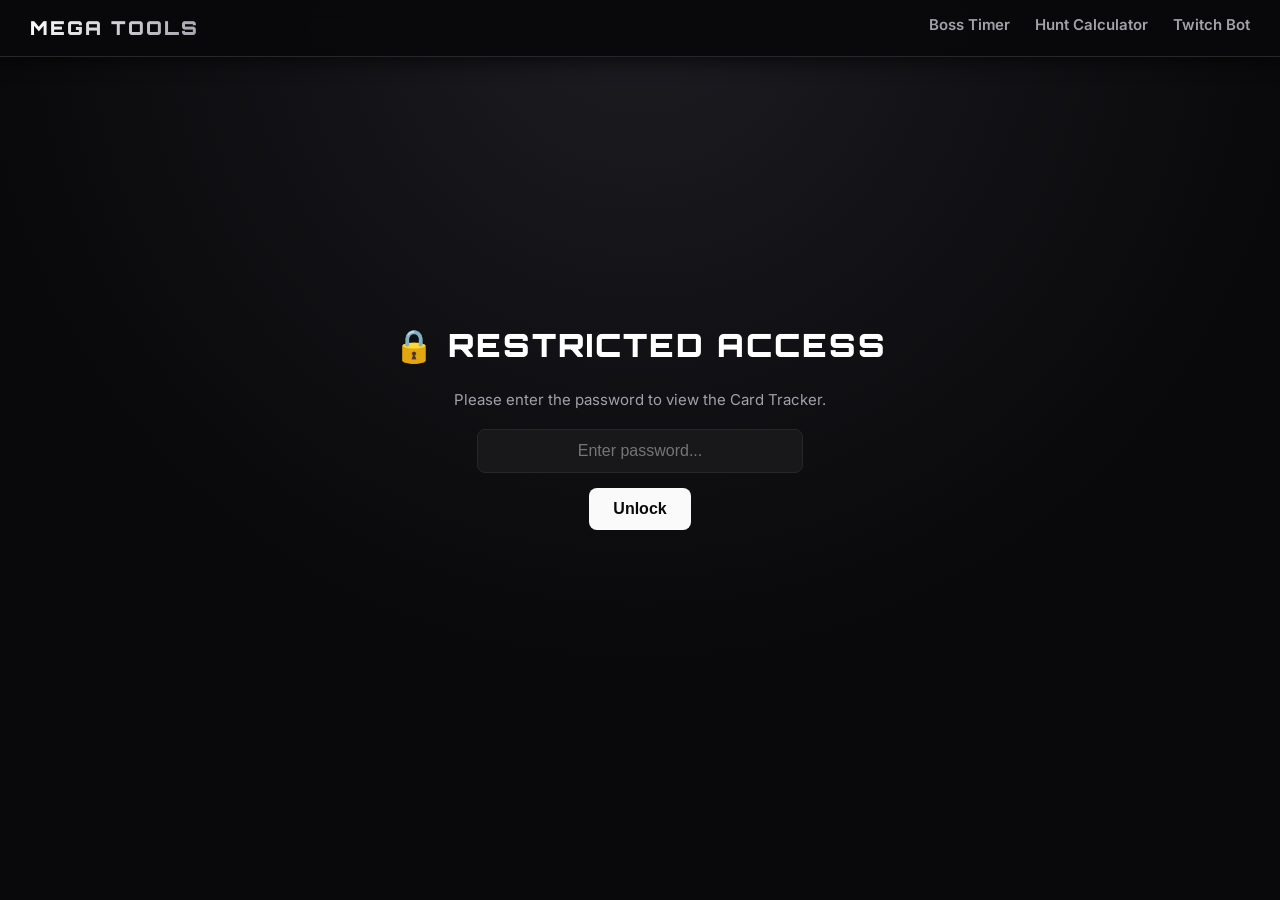
==== card-tracker/index.html @ 5be540df "Add initial HTML structure for Card Tracker app" ====
<!DOCTYPE html>
<html lang="en">
<head>
    <meta charset="UTF-8">
    <meta name="viewport" content="width=device-width, initial-scale=1.0">
    <title>Card Tracker - MEGA TOOLS</title>
    
    <link rel="preconnect" href="https://fonts.googleapis.com">
    <link rel="preconnect" href="https://fonts.gstatic.com" crossorigin>
    <link href="https://fonts.googleapis.com/css2?family=Inter:wght@400;500;600;700&family=Orbitron:wght@700;900&display=swap" rel="stylesheet">
    
    <link rel="stylesheet" href="../shared/nav.css">
    <link rel="stylesheet" href="style.css">
</head>
<body>

    <!-- LOGIN SCREEN -->
    <div id="login-screen">
        <h1>🔒 RESTRICTED ACCESS</h1>
        <p style="color: #a1a1aa; font-size: 15px; margin-bottom: 20px;">Please enter the password to view the Card Tracker.</p>
        <input type="password" id="password-input" placeholder="Enter password...">
        <button onclick="checkPassword()">Unlock</button>
        <div id="error-msg">Incorrect password. Try again.</div>
    </div>

    <!-- MAIN APP CONTENT -->
    <div id="app-content">
        <main class="tracker-container">
            <div class="page-title">
                <h1>Card Tracker</h1>
                <p>• Click cards to mark them as played •</p>
            </div>

            <!-- GAME MODE TOGGLE -->
            <div class="mode-toggle-container">
                <label class="switch">
                    <input type="checkbox" id="specialModeToggle">
                    <span class="slider round"></span>
                </label>
                <span class="mode-label" id="modeLabel">Normal Game</span>
            </div>

            <div class="panel">
                <button class="reset-btn" id="resetBtn">↻ RESET CARDS</button>
                
                <div class="columns" id="board-container">
                    <div class="column" id="red"></div>
                    <div class="column" id="blue"></div>
                    <div class="column" id="gold"></div>
                    <!-- Pink column for special game -->
                    <div class="column hidden-column" id="pink"></div>
                </div>
            </div>
        </main>

        <!-- FOOTER -->
        <footer class="app-footer">
            <p>© 2026 MEGAMU Tools • by sstoew93</p>
        </footer>
    </div>

    <script src="../shared/nav.js"></script>
    <script src="script.js"></script>
</body>
</html>
---- shared/nav.css ----
/* --- SHARED NAVIGATION MENU --- */
.app-header {
    background: rgba(9, 9, 11, 0.95); /* Slight transparency */
    backdrop-filter: blur(10px);
    border-bottom: 1px solid #27272a;
    padding: 15px 30px;
    display: flex;
    justify-content: space-between;
    align-items: center;
    position: sticky;
    top: 0;
    z-index: 100;
    box-shadow: 0 4px 20px rgba(0,0,0,0.6);
}

.nav-logo {
    font-family: 'Orbitron', sans-serif;
    font-size: 1.2rem;
    font-weight: 900;
    color: #fff;
    text-decoration: none;
    letter-spacing: 2px;
    background: linear-gradient(135deg, #ffffff, #a1a1aa);
    -webkit-background-clip: text;
    -webkit-text-fill-color: transparent;
}

.nav-links {
    display: flex;
    gap: 25px;
}

.nav-links a {
    color: #a1a1aa;
    text-decoration: none;
    font-size: 15px;
    font-weight: 600;
    transition: color 0.2s, text-shadow 0.2s;
    padding-bottom: 5px;
    border-bottom: 2px solid transparent;
}

.nav-links a:hover {
    color: #fff;
}

.nav-links a.active {
    color: #fff;
    border-bottom: 2px solid #fff;
    text-shadow: 0 0 10px rgba(255,255,255,0.3);
}
---- card-tracker/style.css ----
body { 
    font-family: 'Inter', sans-serif; 
    background-color: #09090b; 
    background-image: radial-gradient(circle at 50% 0%, #1c1c22 0%, #09090b 60%);
    background-repeat: no-repeat;
    background-attachment: fixed;
    color: #fafafa; 
    margin: 0;
    padding: 0;
    min-height: 100vh;
    cursor: url('../images/cursor.cur'), auto; 
}

a, button, input, select, .switch, .card {
    cursor: url('../images/cursor2.cur'), pointer !important;
}

.tracker-container {
    max-width: 800px;
    margin: 0 auto;
    padding: 40px 20px 20px;
    display: flex;
    flex-direction: column;
    align-items: center;
}

.page-title { text-align: center; margin-bottom: 30px; }
.page-title h1 { font-family: 'Orbitron', sans-serif; font-size: 2rem; font-weight: 900; margin: 0 0 10px 0; color: #fff; }
.page-title p { color: #a1a1aa; margin: 0; }

/* --- GAME MODE TOGGLE --- */
.mode-toggle-container {
    display: flex;
    align-items: center;
    gap: 15px;
    margin-bottom: 30px;
    background: #18181b;
    padding: 12px 24px;
    border-radius: 30px;
    border: 1px solid #27272a;
}

.mode-label {
    font-weight: 600;
    font-size: 15px;
    color: #e4e4e7;
}

.switch {
    position: relative;
    display: inline-block;
    width: 50px;
    height: 26px;
}

.switch input { 
    opacity: 0;
    width: 0;
    height: 0;
}

.slider {
    position: absolute;
    cursor: pointer;
    top: 0; left: 0; right: 0; bottom: 0;
    background-color: #3f3f46;
    transition: .4s;
    border-radius: 34px;
}

.slider:before {
    position: absolute;
    content: "";
    height: 18px;
    width: 18px;
    left: 4px;
    bottom: 4px;
    background-color: white;
    transition: .4s;
    border-radius: 50%;
}

input:checked + .slider { background-color: #ec4899; /* Pink for special */ }
input:focus + .slider { box-shadow: 0 0 1px #ec4899; }
input:checked + .slider:before { transform: translateX(24px); }

/* --- PANEL & BOARD --- */
.panel {
    width: 100%;
    max-width: 500px;
    background: #18181b;
    border: 1px solid #27272a;
    border-radius: 16px;
    padding: 30px 20px;
    box-shadow: 0 10px 30px rgba(0,0,0,0.5);
}

.reset-btn {
    width: 100%;
    padding: 14px;
    border: none;
    border-radius: 10px;
    background: #27272a;
    color: #fafafa;
    font-size: 15px;
    font-weight: 600;
    font-family: 'Inter', sans-serif;
    transition: all 0.2s;
    margin-bottom: 30px;
}

.reset-btn:hover {
    background: #3f3f46;
    transform: translateY(-2px);
}

.columns {
    display: flex;
    justify-content: center;
    gap: 20px;
}

.column {
    display: flex;
    flex-direction: column;
    gap: 12px;
}

.hidden-column {
    display: none;
}

/* --- CARD STYLING (From your code) --- */
.card {
    width: 42px;
    height: 60px;
    position: relative;
    user-select: none;
    display: flex;
    align-items: center;
    justify-content: center;
    border-radius: 6px;
    font-weight: bold;
    font-size: 20px;
    transition: all 0.15s ease;
}

.card::before {
    content: "";
    position: absolute;
    inset: 0;
    border-radius: 6px;
    box-shadow: inset 0 1px 0 rgba(255,255,255,.35),
    inset 0 -2px 3px rgba(0,0,0,.7),
    inset 2px 0 3px rgba(255,255,255,.15),
    inset -2px 0 3px rgba(0,0,0,.4);
}

.card::after {
    content: "";
    position: absolute;
    inset: 4px;
    border-radius: 3px;
    background: linear-gradient(180deg, rgba(255,255,255,.25), rgba(255,255,255,0) 20%, rgba(0,0,0,.08) 100%),
    repeating-linear-gradient(90deg, rgba(255,255,255,.02) 0px, rgba(255,255,255,.02) 1px, transparent 1px, transparent 3px);
}

.card span {
    position: relative;
    z-index: 5;
    color: #f8f8f8;
    text-shadow: 0 1px 0 rgba(0,0,0,.9), 0 0 3px rgba(255,255,255,.4);
}

.card:hover { transform: scale(1.1); }

.card.used {
    filter: grayscale(100%);
    opacity: 0.15;
    transform: scale(0.95);
}

/* --- COLORS --- */
.red {
    background: linear-gradient(135deg, #53100e 0%, #8b2e26 20%, #d99182 50%, #8f3128 80%, #4f0d0c 100%);
    border: 1px solid #6e211d;
    box-shadow: 0 0 8px rgba(255,90,70,.4);
}

.blue {
    background: linear-gradient(135deg, #24354d 0%, #506d92 20%, #c6d8f0 50%, #557195 80%, #22364f 100%);
    border: 1px solid #405a82;
    box-shadow: 0 0 8px rgba(100,170,255,.4);
}

.gold {
    background: linear-gradient(135deg, #67511b 0%, #b48c34 20%, #fff0b5 50%, #b78f37 80%, #6a531c 100%);
    border: 1px solid #a17822;
    box-shadow: 0 0 8px rgba(255,220,100,.4);
}

.pink {
    background: linear-gradient(135deg, #4a0e2e 0%, #8b2653 20%, #e082a8 50%, #8f2848 80%, #4f0d24 100%);
    border: 1px solid #821f4b;
    box-shadow: 0 0 8px rgba(255,100,180,.4);
}

/* --- LOGIN SCREEN --- */
#login-screen { display: flex; flex-direction: column; align-items: center; justify-content: center; height: 80vh; text-align: center; }
#login-screen h1 { font-family: 'Orbitron', sans-serif; font-size: 2rem; margin-bottom: 10px; font-weight: 900; color: #fff; letter-spacing: 2px;}
#login-screen input { padding: 12px; font-size: 16px; border-radius: 8px; border: 1px solid #27272a; background: #18181b; color: #fff; margin-bottom: 15px; width: 300px; text-align: center; outline: none; transition: all 0.2s; }
#login-screen input:focus { border-color: #52525b; box-shadow: 0 0 0 3px rgba(255,255,255,0.05); }
#login-screen button { padding: 12px 24px; font-size: 16px; font-weight: 600; border-radius: 8px; border: none; background: #fafafa; color: #09090b; cursor: pointer; transition: background 0.2s, transform 0.1s; }
#login-screen button:hover { background: #e4e4e7; transform: scale(1.02); }
#error-msg { color: #ef4444; margin-top: 15px; display: none; font-size: 14px; font-weight: 500; }
#app-content { display: none; }

.app-footer { text-align: center; padding: 40px 20px 20px 20px; color: #71717a; font-size: 13px; margin-top: 20px; border-top: 1px solid #27272a; letter-spacing: 1px; }
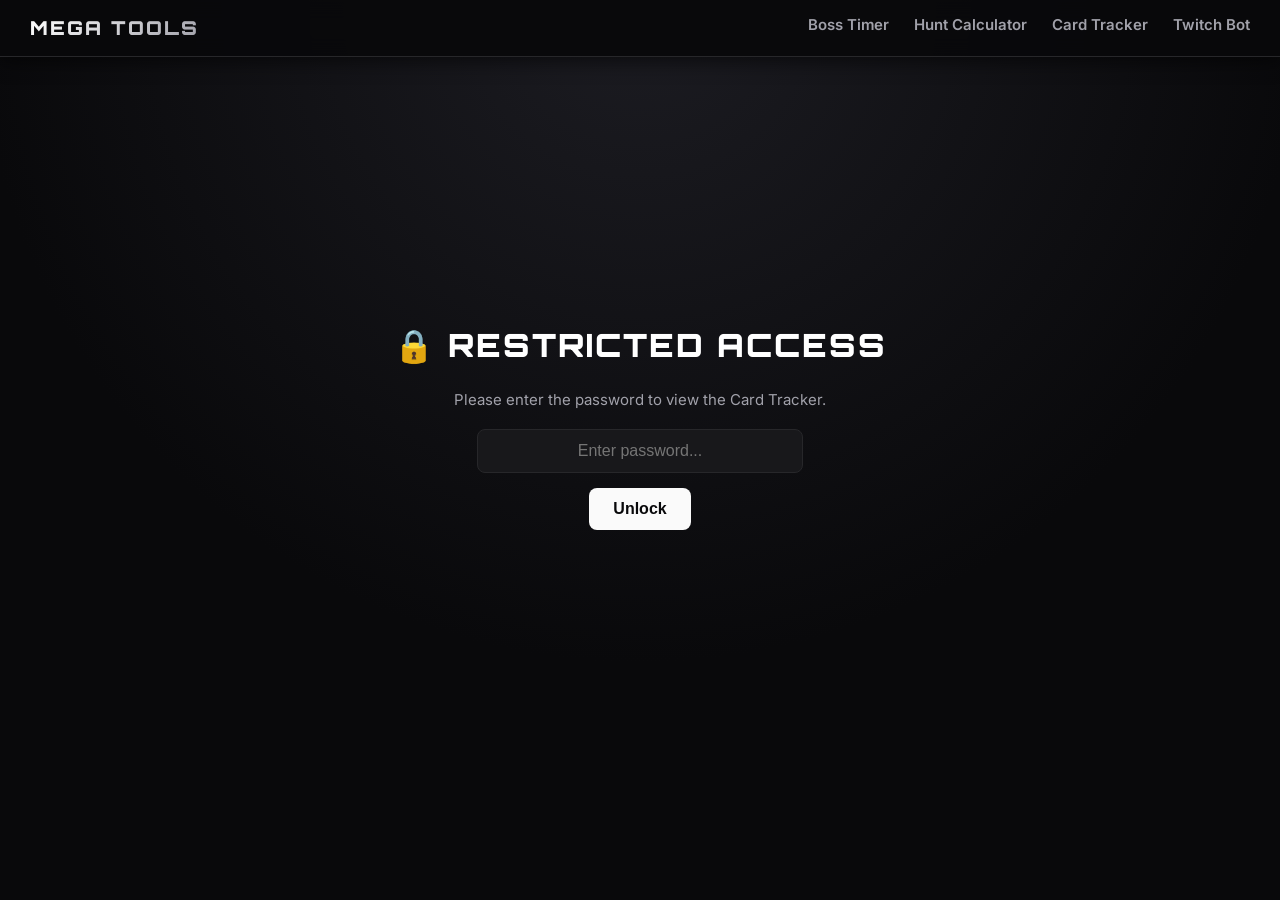
==== commit 3955283d: "Clarify action text for doubles score card Updated the action text for the doubles score card to cla" ====
--- a/card-tracker/index.html
+++ b/card-tracker/index.html
@@ -7,7 +7,7 @@
     
     <link rel="preconnect" href="https://fonts.googleapis.com">
     <link rel="preconnect" href="https://fonts.gstatic.com" crossorigin>
-    <link href="https://fonts.googleapis.com/css2?family=Inter:wght@400;500;600;700&family=Orbitron:wght@700;900&display=swap" rel="stylesheet">
+    <link href="https://fonts.googleapis.com/css2?family=Cinzel:wght@600;700&family=Inter:wght@400;500;600&family=Orbitron:wght@700;900&display=swap" rel="stylesheet">
     
     <link rel="stylesheet" href="../shared/nav.css">
     <link rel="stylesheet" href="style.css">
@@ -31,25 +31,45 @@
                 <p>• Click cards to mark them as played •</p>
             </div>
 
-            <!-- GAME MODE TOGGLE -->
-            <div class="mode-toggle-container">
+            <div class="mode-toggle">
+                <span class="mode-label active" id="labelNormal">Normal</span>
                 <label class="switch">
-                    <input type="checkbox" id="specialModeToggle">
-                    <span class="slider round"></span>
+                    <input type="checkbox" id="specialToggle">
+                    <span class="slider"></span>
                 </label>
-                <span class="mode-label" id="modeLabel">Normal Game</span>
+                <span class="mode-label" id="labelSpecial">Special</span>
             </div>
 
             <div class="panel">
-                <button class="reset-btn" id="resetBtn">↻ RESET CARDS</button>
-                
-                <div class="columns" id="board-container">
-                    <div class="column" id="red"></div>
-                    <div class="column" id="blue"></div>
-                    <div class="column" id="gold"></div>
-                    <!-- Pink column for special game -->
-                    <div class="column hidden-column" id="pink"></div>
+                <!-- STANDARD CARDS SECTION -->
+                <div class="board-section" style="margin-bottom: 20px;">
+                    <div class="section-title">Standard Cards</div>
+                    <div class="numbers-grid" id="standardBoard">
+                        <!-- Generated by JS -->
+                    </div>
                 </div>
+
+                <!-- PINK CARDS (Collapsible) -->
+                <div class="collapsible collapsed" id="pinkSection" style="margin-bottom: 20px;">
+                    <div class="card-row" id="pinkBoard" style="justify-content: center;"></div>
+                </div>
+
+                <!-- SPECIAL ACTION CARDS (Collapsible) -->
+                <div class="collapsible collapsed" id="specialSection" style="margin-bottom: 30px;">
+                    <div class="section-title">Special Cards</div>
+                    <div class="special-actions">
+                        <div class="action-card" onclick="this.classList.toggle('used')">
+                            <div class="action-icon">x2</div>
+                            <div class="action-text">Doubles the score for combination</div>
+                        </div>
+                        <div class="action-card" onclick="this.classList.toggle('used')">
+                            <div class="action-icon">⇄</div>
+                            <div class="action-text">Changes cards to the same color</div>
+                        </div>
+                    </div>
+                </div>
+
+                <button class="reset-btn" id="resetBtn">Reset Cards</button>
             </div>
         </main>
 
--- a/card-tracker/style.css
+++ b/card-tracker/style.css
@@ -11,7 +11,7 @@
     cursor: url('../images/cursor.cur'), auto; 
 }
 
-a, button, input, select, .switch, .card {
+a, button, input, select, .switch, .card, .action-card {
     cursor: url('../images/cursor2.cur'), pointer !important;
 }
 
@@ -28,182 +28,207 @@
 .page-title h1 { font-family: 'Orbitron', sans-serif; font-size: 2rem; font-weight: 900; margin: 0 0 10px 0; color: #fff; }
 .page-title p { color: #a1a1aa; margin: 0; }
 
-/* --- GAME MODE TOGGLE --- */
-.mode-toggle-container {
-    display: flex;
-    align-items: center;
-    gap: 15px;
+/* --- TOGGLE SWITCH --- */
+.mode-toggle {
+    display: flex;
+    align-items: center;
+    gap: 12px;
     margin-bottom: 30px;
     background: #18181b;
-    padding: 12px 24px;
-    border-radius: 30px;
+    padding: 8px 20px;
+    border-radius: 20px;
     border: 1px solid #27272a;
 }
 
 .mode-label {
+    font-size: 13px;
     font-weight: 600;
-    font-size: 15px;
-    color: #e4e4e7;
+    color: #a1a1aa;
+    transition: color 0.3s;
+}
+
+.mode-label.active {
+    color: #d4af37; /* Elegant Gold */
 }
 
 .switch {
     position: relative;
     display: inline-block;
-    width: 50px;
-    height: 26px;
-}
-
-.switch input { 
-    opacity: 0;
-    width: 0;
-    height: 0;
-}
+    width: 44px;
+    height: 24px;
+}
+
+.switch input { opacity: 0; width: 0; height: 0; }
 
 .slider {
     position: absolute;
     cursor: pointer;
     top: 0; left: 0; right: 0; bottom: 0;
-    background-color: #3f3f46;
-    transition: .4s;
-    border-radius: 34px;
+    background-color: #27272a;
+    transition: .3s;
+    border-radius: 24px;
 }
 
 .slider:before {
     position: absolute;
     content: "";
-    height: 18px;
-    width: 18px;
-    left: 4px;
-    bottom: 4px;
-    background-color: white;
-    transition: .4s;
+    height: 18px; width: 18px;
+    left: 3px; bottom: 3px;
+    background-color: #a1a1aa;
+    transition: .3s;
     border-radius: 50%;
 }
 
-input:checked + .slider { background-color: #ec4899; /* Pink for special */ }
-input:focus + .slider { box-shadow: 0 0 1px #ec4899; }
-input:checked + .slider:before { transform: translateX(24px); }
-
-/* --- PANEL & BOARD --- */
+input:checked + .slider { background-color: #3b2a3b; }
+input:checked + .slider:before { 
+    transform: translateX(20px); 
+    background-color: #d946ef;
+}
+
+/* --- MAIN PANEL --- */
 .panel {
     width: 100%;
-    max-width: 500px;
+    max-width: 750px;
+    background: #121214;
+    border: 1px solid #27272a;
+    border-radius: 12px;
+    padding: 30px;
+    box-shadow: 0 10px 30px rgba(0,0,0,0.5);
+    margin-bottom: 20px;
+}
+
+.section-title {
+    font-family: 'Cinzel', serif;
+    font-size: 16px;
+    color: #d4af37;
+    text-align: center;
+    margin-bottom: 15px;
+    letter-spacing: 1px;
+}
+
+.numbers-grid {
+    display: flex;
+    flex-direction: column;
+    gap: 10px;
+    align-items: center;
+}
+
+.card-row {
+    display: flex;
+    gap: 8px;
+}
+
+/* --- STANDARD CARDS --- */
+.card {
+    width: 42px;
+    height: 60px;
     background: #18181b;
-    border: 1px solid #27272a;
-    border-radius: 16px;
-    padding: 30px 20px;
-    box-shadow: 0 10px 30px rgba(0,0,0,0.5);
-}
-
+    border: 1px solid #333;
+    border-radius: 6px;
+    display: flex;
+    align-items: center;
+    justify-content: center;
+    font-family: 'Cinzel', serif;
+    font-size: 18px;
+    font-weight: 700;
+    color: #e4e4e7;
+    user-select: none;
+    transition: all 0.2s ease;
+    box-shadow: inset 0 0 10px rgba(0,0,0,0.5);
+}
+
+.card:hover { border-color: #555; transform: translateY(-2px); }
+
+.card.red { background: #2c1313; border-color: #4a1c1c; color: #e5a8a8; }
+.card.blue { background: #131a2c; border-color: #1c2a4a; color: #a8bce5; }
+.card.gold { background: #2c2613; border-color: #4a3e1c; color: #e5d4a8; }
+.card.pink { background: #2c1326; border-color: #4a1c42; color: #e5a8d6; }
+
+.card.used {
+    filter: grayscale(100%);
+    opacity: 0.25;
+    background: #09090b;
+    border-color: #222;
+    color: #555;
+    box-shadow: none;
+    transform: scale(0.95);
+}
+
+/* --- SPECIAL ACTION CARDS --- */
+.special-actions {
+    display: flex;
+    justify-content: center;
+    gap: 20px;
+}
+
+.action-card {
+    display: flex;
+    align-items: center;
+    gap: 10px;
+    background: #1a1a1f;
+    padding: 10px 20px;
+    border: 1px solid #36214a;
+    border-radius: 8px;
+    transition: all 0.2s;
+}
+
+.action-card:hover { background: #222228; }
+.action-card.used { opacity: 0.3; filter: grayscale(100%); pointer-events: none; }
+
+.action-icon {
+    width: 36px;
+    height: 50px;
+    background: #1f132c;
+    border: 1px solid #4a2c6b;
+    border-radius: 4px;
+    display: flex;
+    align-items: center;
+    justify-content: center;
+    font-family: 'Cinzel', serif;
+    font-weight: bold;
+    color: #c9a8e5;
+    font-size: 16px;
+}
+
+.action-text {
+    font-size: 13px;
+    color: #a1a1aa;
+}
+
+/* --- ANIMATIONS --- */
+.collapsible {
+    max-height: 300px;
+    opacity: 1;
+    overflow: hidden;
+    transition: all 0.4s cubic-bezier(0.4, 0, 0.2, 1);
+    transform: translateY(0);
+}
+
+.collapsible.collapsed {
+    max-height: 0;
+    opacity: 0;
+    margin-top: 0 !important;
+    margin-bottom: 0 !important;
+    transform: translateY(-15px);
+    pointer-events: none;
+}
+
+/* --- RESET BUTTON --- */
 .reset-btn {
     width: 100%;
     padding: 14px;
-    border: none;
-    border-radius: 10px;
-    background: #27272a;
-    color: #fafafa;
-    font-size: 15px;
+    margin-top: 10px;
+    background: #18181b;
+    border: 1px solid #27272a;
+    border-radius: 8px;
+    color: #e4e4e7;
+    font-family: 'Inter', sans-serif;
     font-weight: 600;
-    font-family: 'Inter', sans-serif;
+    font-size: 14px;
     transition: all 0.2s;
-    margin-bottom: 30px;
-}
-
-.reset-btn:hover {
-    background: #3f3f46;
-    transform: translateY(-2px);
-}
-
-.columns {
-    display: flex;
-    justify-content: center;
-    gap: 20px;
-}
-
-.column {
-    display: flex;
-    flex-direction: column;
-    gap: 12px;
-}
-
-.hidden-column {
-    display: none;
-}
-
-/* --- CARD STYLING (From your code) --- */
-.card {
-    width: 42px;
-    height: 60px;
-    position: relative;
-    user-select: none;
-    display: flex;
-    align-items: center;
-    justify-content: center;
-    border-radius: 6px;
-    font-weight: bold;
-    font-size: 20px;
-    transition: all 0.15s ease;
-}
-
-.card::before {
-    content: "";
-    position: absolute;
-    inset: 0;
-    border-radius: 6px;
-    box-shadow: inset 0 1px 0 rgba(255,255,255,.35),
-    inset 0 -2px 3px rgba(0,0,0,.7),
-    inset 2px 0 3px rgba(255,255,255,.15),
-    inset -2px 0 3px rgba(0,0,0,.4);
-}
-
-.card::after {
-    content: "";
-    position: absolute;
-    inset: 4px;
-    border-radius: 3px;
-    background: linear-gradient(180deg, rgba(255,255,255,.25), rgba(255,255,255,0) 20%, rgba(0,0,0,.08) 100%),
-    repeating-linear-gradient(90deg, rgba(255,255,255,.02) 0px, rgba(255,255,255,.02) 1px, transparent 1px, transparent 3px);
-}
-
-.card span {
-    position: relative;
-    z-index: 5;
-    color: #f8f8f8;
-    text-shadow: 0 1px 0 rgba(0,0,0,.9), 0 0 3px rgba(255,255,255,.4);
-}
-
-.card:hover { transform: scale(1.1); }
-
-.card.used {
-    filter: grayscale(100%);
-    opacity: 0.15;
-    transform: scale(0.95);
-}
-
-/* --- COLORS --- */
-.red {
-    background: linear-gradient(135deg, #53100e 0%, #8b2e26 20%, #d99182 50%, #8f3128 80%, #4f0d0c 100%);
-    border: 1px solid #6e211d;
-    box-shadow: 0 0 8px rgba(255,90,70,.4);
-}
-
-.blue {
-    background: linear-gradient(135deg, #24354d 0%, #506d92 20%, #c6d8f0 50%, #557195 80%, #22364f 100%);
-    border: 1px solid #405a82;
-    box-shadow: 0 0 8px rgba(100,170,255,.4);
-}
-
-.gold {
-    background: linear-gradient(135deg, #67511b 0%, #b48c34 20%, #fff0b5 50%, #b78f37 80%, #6a531c 100%);
-    border: 1px solid #a17822;
-    box-shadow: 0 0 8px rgba(255,220,100,.4);
-}
-
-.pink {
-    background: linear-gradient(135deg, #4a0e2e 0%, #8b2653 20%, #e082a8 50%, #8f2848 80%, #4f0d24 100%);
-    border: 1px solid #821f4b;
-    box-shadow: 0 0 8px rgba(255,100,180,.4);
-}
+}
+
+.reset-btn:hover { background: #27272a; }
 
 /* --- LOGIN SCREEN --- */
 #login-screen { display: flex; flex-direction: column; align-items: center; justify-content: center; height: 80vh; text-align: center; }
